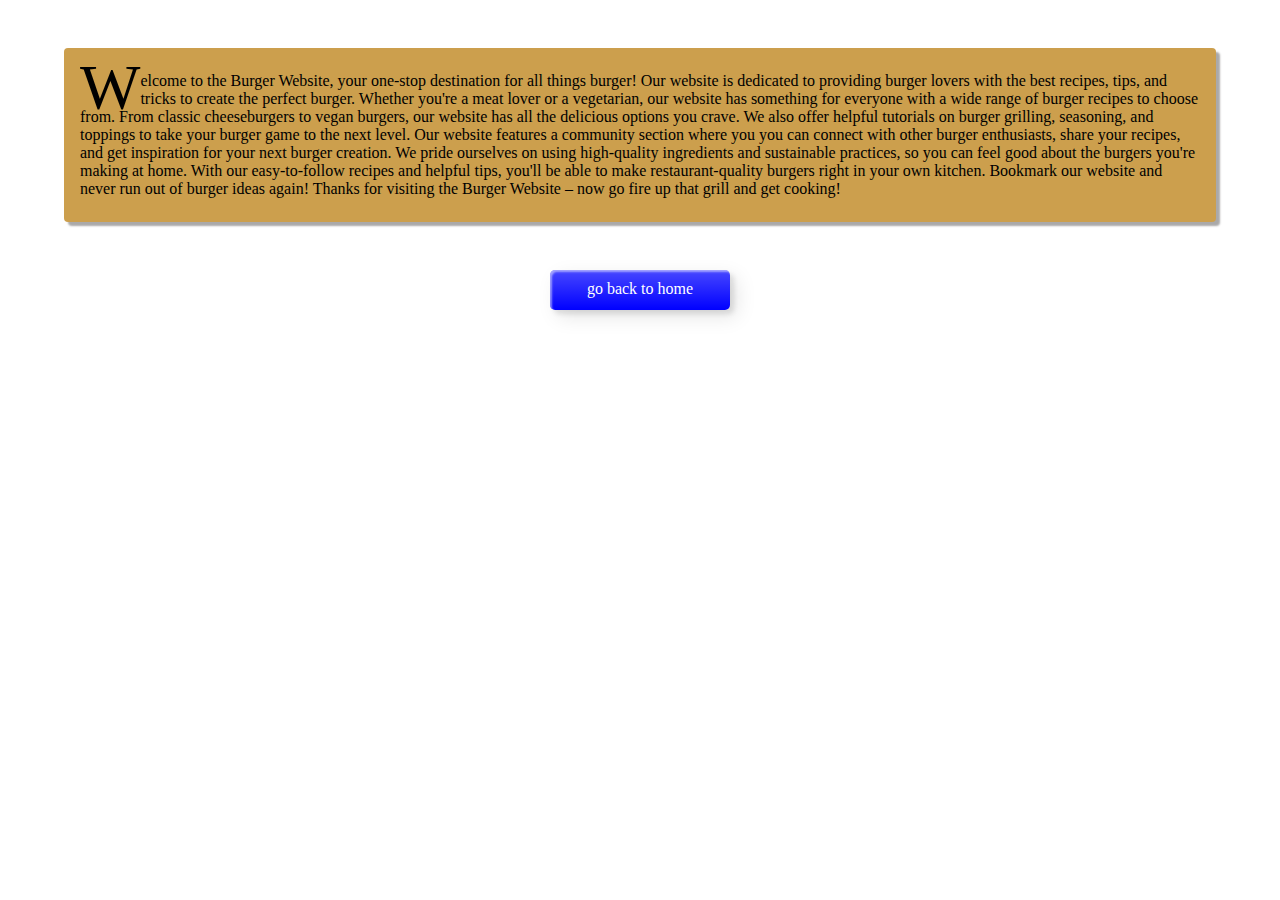
==== about.html @ cc389645 "noname1313" ====
<!DOCTYPE html>
<html lang="en">
  <head>
    <meta charset="UTF-8" />
    <meta http-equiv="X-UA-Compatible" content="IE=edge" />
    <meta name="viewport" content="width=device-width, initial-scale=1.0" />
    <title>about burger website</title>
    <link rel="stylesheet" href="./style.css" />
    <link
      rel="shortcut icon"
      href="./lunch_dining_FILL0_wght400_GRAD0_opsz48.png"
      type="image/x-icon"
    />
    <link rel="stylesheet" href="about.css" />
  </head>
  <body>
    <div class="container">
      <p class="article-descreption">
        <span>W</span> elcome to the Burger Website, your one-stop destination
        for all things burger! Our website is dedicated to providing burger
        lovers with the best recipes, tips, and tricks to create the perfect
        burger. Whether you're a meat lover or a vegetarian, our website has
        something for everyone with a wide range of burger recipes to choose
        from. From classic cheeseburgers to vegan burgers, our website has all
        the delicious options you crave. We also offer helpful tutorials on
        burger grilling, seasoning, and toppings to take your burger game to the
        next level. Our website features a community section where you you can
        connect with other burger enthusiasts, share your recipes, and get
        inspiration for your next burger creation. We pride ourselves on using
        high-quality ingredients and sustainable practices, so you can feel good
        about the burgers you're making at home. With our easy-to-follow recipes
        and helpful tips, you'll be able to make restaurant-quality burgers
        right in your own kitchen. Bookmark our website and never run out of
        burger ideas again! Thanks for visiting the Burger Website – now go fire
        up that grill and get cooking!
      </p>
    </div>
    <a href="./index.html" class="button button1"
      ><span>go back to home</span>
    </a>
  </body>
</html>
---- style.css ----
* {
  font-family: Georgia, "Times New Roman", Times, serif;
  box-sizing: border-box;
}
header {
  background: linear-gradient(
    to left,
    rgb(204, 159, 77),
    rgb(111, 111, 228),
    rgb(171, 240, 171)
  );
  padding: 10px 20px;
  display: flex;
  justify-content: center;
}

.site-title {
  text-align: center;
  color: white;
  display: inline;
}

html,
body {
  margin: 0;
}

nav {
  display: none;
}
.bar-parent {
  width: 40px;
  height: 40px;
  margin: 40px 20px;
  cursor: pointer;
  transition: 0.3s ease;
}

.menu {
  position: absolute;
  top: 0;
  left: 0;
  z-index: 104;
}
.bar {
  width: 100%;
  height: 6px;
  transition: 0.3s ease;
}
.bar1 {
  background-color: rgb(160, 94, 221);
  transform: translateY(-5px);
}

.bar2 {
  background-color: rgb(119, 221, 94);
}
.bar3 {
  background-color: rgb(221, 130, 94);
  transform: translateY(5px);
}
.show {
  display: block;
}
.show .bar3 {
  transform: rotateZ(45deg) translate(-1px, -10px);
}
.show .bar1 {
  transform: rotateZ(-45deg) translate(1px, 5px);
}
.show .bar2 {
  opacity: 0;
}

nav li a {
  text-decoration: none;
  color: white;
  font-size: 1.2rem;
  transition: 0.3s ease;
}
nav li {
  list-style: none;
  padding: 20px 0;
}
ul {
  padding: 0 40px;
}
.bg {
  width: 0;
  height: 0;
  background: radial-gradient(
    circle,
    rgb(204, 159, 77),
    rgb(111, 111, 228),
    rgb(171, 240, 171)
  );
  border-radius: 50%;
  z-index: 102;
  opacity: 0.7;
  transition: 0.3s ease;
  position: absolute;
  top: 40px;
  left: 30px;
}
.bg-change {
  width: 500px;
  height: 500px;
  transform: translate(-65%, -30%);
}
nav a:hover {
  font-weight: bolder;
}
.show.bar-parent {
  transform: translateX(15px);
}
.header-burger-icon {
  width: 80px;
  border-radius: 50%;
  margin-left: 1rem;
}
.header-title-section {
  display: flex;
  justify-content: center;
  align-items: center;
  max-width: 200px;
}
/* header and burger menu */
.aside-button {
  width: 20px;
  height: 20px;
  margin-top: 30px;
  margin-right: 10px;
}
.aside-button-left {
  width: 100%;
  height: 2.5px;
  background-color: rgb(111, 111, 228);
  transform: rotate(-135deg) translateX(7px);
  transition: 0.3s ease;
}
.aside-button-right {
  width: 100%;
  height: 2.5px;
  background-color: rgb(204, 159, 77);
  transform: rotate(135deg) translateX(-10px);
  transition: 0.3s ease;
}
.aside {
  background-color: rgb(171, 240, 171);
  display: flex;
  justify-content: center;
  align-items: center;
  flex-direction: column;
  border-bottom-right-radius: 8px;
  position: sticky;
  top: 0;
  z-index: 100;
}
.aside-button-wrapper {
  width: 100%;
  display: flex;
  justify-content: center;
  align-items: center;
  cursor: pointer;
  border-bottom: 1px solid rgb(204, 159, 77);
}

/* aside list */
.aside-ul {
  list-style: none;
  padding: 20px 0;
  display: none;
  transition: 0.3s ease;
}
.aside-a {
  color: rgb(82, 82, 82);
  text-decoration: none;
  text-shadow: 1px 1px rgb(197, 182, 153);
  font-size: large;
}
.aside-ul li:hover {
  font-weight: bold;
}
.aside-ul li {
  margin: 20px 20px;
}

/* control class(toglle class) */

.show-aside-options {
  display: block;
}
#button-wrapper.show-aside-options .aside-button-right {
  transform: rotate(-45deg) translateX(-7px);
}
#button-wrapper.show-aside-options .aside-button-left {
  transform: rotate(45deg) translateX(11px);
}
.show-aside-options.aside-button-wrapper {
  display: flex;
}
.show-aside-options .aside-button {
  margin: 0 10px;
}
/* main section */
.container {
  margin: auto;
  width: 90%;
  background-color: rgb(204, 159, 77);
  font-family: Arial, Helvetica, sans-serif;
  padding: 8px 16px;
  margin-top: 3rem;
  border-radius: 4px;
  box-shadow: 4px 4px 2px rgb(170, 169, 169);
  position: relative;
}
.article-header {
  color: rgb(171, 240, 171);
}
.article-header::before {
  content: "*";
  vertical-align: middle;
}
.article-strong {
  color: rgb(111, 111, 228);
}
.article-pic-container {
  display: grid;
  grid-template-columns: auto auto;
  margin: 8px 0;
  gap: 8px;
}
.article-description {
  line-height: 1.5rem;
  position: relative;
  z-index: 5;
}
.article-descreption span {
  float: left;
  font-size: 400%;
  font-family: Cambria, Cochin, Georgia, Times, "Times New Roman", serif;
  line-height: 50%;
}
.article-img {
  width: 100%;
  border-radius: 4px;
}
.article-burger-icon {
  width: 70px;
  position: absolute;
  top: 10px;
  right: 10px;
  border-radius: 50%;
  z-index: 2;
}
/* footer section */
.footer {
  height: 200px;
  width: 100%;
  display: flex;
  justify-content: center;
  background-color: gray;
  margin-top: 150px;
  align-items: center;
  justify-content: center;
  flex-direction: column;
  background-color: #3586ff;
  position: relative;
}

.footer-wave-parent {
  width: 100%;
  height: 100%;
}
.footer-wave {
  background: url("https://i.ibb.co/wQZVxxk/wave.png");
  width: 100%;
  height: 100px;
  background-size: 1000px 100px;
  position: absolute;
  top: -100px;
  left: 0;
}
#footer-wave-1 {
  opacity: 1;
  z-index: 1000;
  top: -100px;
  animation: animatewave 3s linear infinite;
}
#footer-wave-2 {
  opacity: 0.5;
  z-index: 999;
  top: -115px;
  animation: animate 3s linear infinite;
}
#footer-wave-3 {
  opacity: 0.2;
  z-index: 1000;
  top: -110px;
  animation: animatewave 3s linear infinite;
}
#footer-wave-4 {
  opacity: 0.7;
  z-index: 999;
  top: -120px;
  animation: animate 3s linear infinite;
}

/* footer animations */
@keyframes animatewave {
  0% {
    background-position-x: 1000px;
  }
  100% {
    background-position-x: 0px;
  }
}
@keyframes animate {
  0% {
    background-position-x: -1000px;
  }
  100% {
    background-position-x: 0px;
  }
}
/* footer info */
.footer-info {
  margin-bottom: 4rem;
  display: flex;
  flex-direction: column;
  justify-content: center;
  align-items: center;
}
.footer-info a {
  color: white;
  font-size: large;
}
.footer-info-header {
  display: flex;
  justify-content: center;
  align-items: center;
}

/* code testing section */

.container ul {
  list-style-image: linear-gradient(
    to bottom,
    rgb(77, 76, 76) 50%,
    rgb(243, 49, 49)
  );
  list-style-position: outside;
}

table,
th,
td {
  border: 1px solid gray;
  padding: 5px;
  margin: 5px;
  background-color: aliceblue;
}
table {
  width: 100%;
  text-align: center;
  border-collapse: collapse;
  border-radius: 8px;
  overflow-x: scroll;
}
td {
  font-family: Verdana, Geneva, Tahoma, sans-serif;
  background-color: rgba(169, 169, 169, 0.76);
  vertical-align: bottom;
  margin-bottom: 0;
  padding-bottom: 5px;
  padding-top: 20px;
}

td:nth-child(2) {
  background-color: #3586ff96;
}
th:nth-child(2) {
  background-color: rgba(0, 68, 255, 0.596);
}
th {
  background-color: rgba(255, 105, 180, 0.829);
}
.table-overflow {
  overflow-x: auto;
}
.card {
  max-width: 400px;
  margin: 3rem auto 2rem;
  background-color: mediumpurple;
  display: flex;
  flex-direction: column;
  justify-content: space-around;
  align-items: center;
  border-radius: 8px;
  box-shadow: 2px 2px 4px rgb(90, 19, 90);
  padding: 2rem 1rem;
}
button {
  margin: auto;
  padding: 1rem 0.5rem;
  border: 1px solid rgb(70, 69, 69);
  border-radius: 4px;
  cursor: pointer;
  background-color: rgb(86, 22, 190);
  color: aliceblue;
  display: block;
  font-size: larger;
  width: 200px;
}
button:hover {
  background-color: rgba(86, 22, 190, 0.555);
}
.change-state {
  visibility: hidden;
}
---- about.css ----
.button {
  width: 180px;
  height: 40px;
  background: transparent;
  color: white;
  box-shadow: inset 2px 2px 2px 0px rgba(255, 255, 255, 0.5),
    7px 7px 20px 0px rgba(0, 0, 0, 0.1), 4px 4px 5px 0px rgba(0, 0, 0, 0.1);
  padding: 10px 20px;
  margin: 3rem auto;
  display: block;
  text-align: center;
  border-radius: 5px;
  text-decoration: none;
  transition: all 0.3s ease;
}
.button1 {
  background: linear-gradient(0deg, blue, rgba(0, 0, 255, 0.719));
}
.button1:hover {
  background: linear-gradient(0deg, rgb(2, 47, 248), rgba(4, 132, 252, 0.63));
}
.button2 {
  background: linear-gradient(0deg, rgb(17, 57, 165), rgb(20, 76, 161));
}
.button2:hover {
  box-shadow: -4px -4px 6px 0 rgba(80, 79, 79, 0.4),
    inset -2px -2px 2px 0 rgba(255, 255, 255, 0.5),
    2px 2px 4px 0 rgba(252, 252, 252, 0.4),
    inset 4px 4px 4px 0 rgb(0, 0, 0, 0.4);
}

/* button 3 */

.button3 {
  background: linear-gradient(0deg, rgb(255, 238, 0), rgba(255, 238, 0, 0.6));
  color: black;
  position: relative;
}
.button3:hover {
  background: transparent;
  box-shadow: none;
}
.button3::before,
.button3:after {
  content: "";
  background-color: rgb(255, 238, 0);
  transition: all 0.3s ease;
  position: absolute;
  top: 0;
  right: 0;
}
.button3::before {
  width: 2px;
  height: 0;
}
.button3::after {
  width: 0;
  height: 2px;
}
.button3::before:hover {
  height: 100%;
}
.button3::after:hover {
  width: 100%;
}
.button3 span::before,
.button3 span::after {
  content: "";
  background-color: rgb(255, 238, 0);
  transition: all 0.3s ease;
  position: absolute;
  bottom: 0;
  left: 0;
}
.button3 span::before {
  width: 2px;
  height: 0;
}
.button3 span::after {
  width: 0;
  height: 2px;
}
.button3 span::before:hover {
  height: 100%;
}
.button3 span::after:hover {
  width: 100%;
}
.button3 span {
  position: relative;
  display: block;
  width: 100%;
  height: 100%;
}
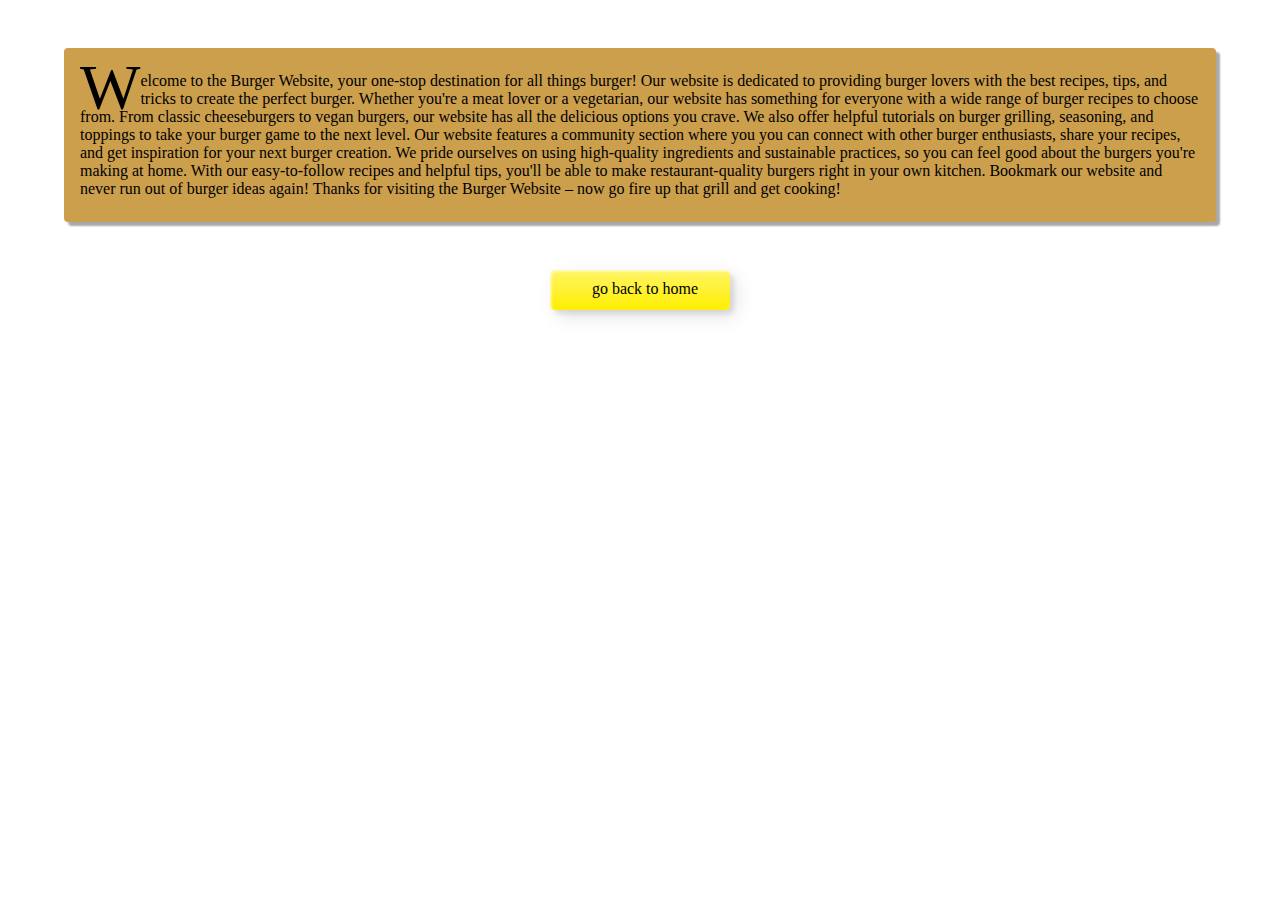
==== commit cc845fff: "cool button" ====
--- a/about.html
+++ b/about.html
@@ -35,7 +35,7 @@
         up that grill and get cooking!
       </p>
     </div>
-    <a href="./index.html" class="button button1"
+    <a href="./index.html" class="button button3"
       ><span>go back to home</span>
     </a>
   </body>
--- a/about.css
+++ b/about.css
@@ -5,7 +5,7 @@
   color: white;
   box-shadow: inset 2px 2px 2px 0px rgba(255, 255, 255, 0.5),
     7px 7px 20px 0px rgba(0, 0, 0, 0.1), 4px 4px 5px 0px rgba(0, 0, 0, 0.1);
-  padding: 10px 20px;
+  padding: 10px 5px;
   margin: 3rem auto;
   display: block;
   text-align: center;
@@ -43,7 +43,7 @@
 .button3::before,
 .button3:after {
   content: "";
-  background-color: rgb(255, 238, 0);
+  background-color: rgb(20, 20, 14);
   transition: all 0.3s ease;
   position: absolute;
   top: 0;
@@ -57,10 +57,10 @@
   width: 0;
   height: 2px;
 }
-.button3::before:hover {
+.button3:hover::before {
   height: 100%;
 }
-.button3::after:hover {
+.button3:hover::after {
   width: 100%;
 }
 .button3 span::before,
@@ -69,8 +69,8 @@
   background-color: rgb(255, 238, 0);
   transition: all 0.3s ease;
   position: absolute;
-  bottom: 0;
-  left: 0;
+  bottom: 10px;
+  left: -5px;
 }
 .button3 span::before {
   width: 2px;
@@ -80,15 +80,15 @@
   width: 0;
   height: 2px;
 }
-.button3 span::before:hover {
+.button3 span:hover::before {
   height: 100%;
 }
-.button3 span::after:hover {
+.button3 span:hover::after {
   width: 100%;
 }
 .button3 span {
   position: relative;
   display: block;
-  width: 100%;
-  height: 100%;
+  width: 180px;
+  height: 40px;
 }
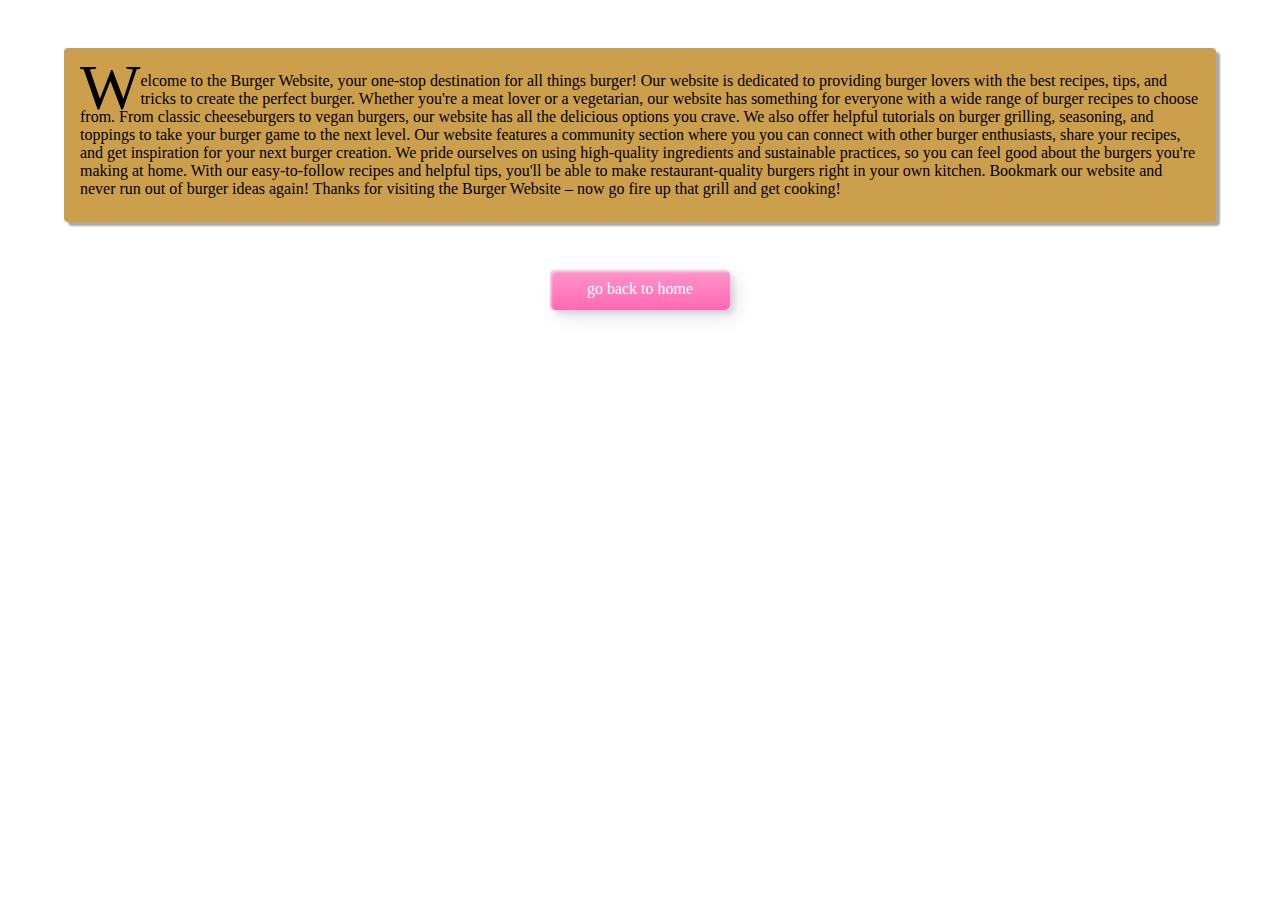
==== commit a322b384: "happy-rabbit" ====
--- a/about.html
+++ b/about.html
@@ -35,7 +35,7 @@
         up that grill and get cooking!
       </p>
     </div>
-    <a href="./index.html" class="button button3"
+    <a href="./index.html" class="button button4"
       ><span>go back to home</span>
     </a>
   </body>
--- a/about.css
+++ b/about.css
@@ -32,18 +32,18 @@
 /* button 3 */
 
 .button3 {
-  background: linear-gradient(0deg, rgb(255, 238, 0), rgba(255, 238, 0, 0.6));
-  color: black;
+  background: linear-gradient(0deg, rgb(236, 96, 53), rgba(236, 96, 53, 0.719));
   position: relative;
 }
 .button3:hover {
   background: transparent;
   box-shadow: none;
+  color: black;
 }
 .button3::before,
 .button3:after {
   content: "";
-  background-color: rgb(20, 20, 14);
+  background-color: rgb(236, 96, 53);
   transition: all 0.3s ease;
   position: absolute;
   top: 0;
@@ -66,11 +66,11 @@
 .button3 span::before,
 .button3 span::after {
   content: "";
-  background-color: rgb(255, 238, 0);
+  background-color: rgb(236, 96, 53);
   transition: all 0.3s ease;
   position: absolute;
-  bottom: 10px;
-  left: -5px;
+  bottom: 0;
+  left: 0;
 }
 .button3 span::before {
   width: 2px;
@@ -80,15 +80,47 @@
   width: 0;
   height: 2px;
 }
-.button3 span:hover::before {
+.button3:hover span::before {
   height: 100%;
 }
-.button3 span:hover::after {
+.button3:hover span::after {
   width: 100%;
 }
-.button3 span {
+
+/* button 4 */
+
+.button4 {
+  background: linear-gradient(0deg, hotpink, rgba(255, 105, 180, 0.705));
   position: relative;
-  display: block;
-  width: 180px;
-  height: 40px;
 }
+.button4:hover {
+  background: transparent;
+  color: deeppink;
+  box-shadow: none;
+}
+.button4::before {
+  content: "";
+  width: 0;
+  height: 2px;
+  background-color: deeppink;
+  position: absolute;
+  top: 0;
+  right: 0;
+  transition: all 400ms ease-in;
+}
+.button4:hover::before {
+  width: 100%;
+}
+.button4 span::after {
+  content: "";
+  height: 2px;
+  width: 0;
+  background-color: deeppink;
+  position: absolute;
+  bottom: 0;
+  left: 0;
+  transition: all 400ms ease-in;
+}
+.button4:hover span::after {
+  width: 100%;
+}
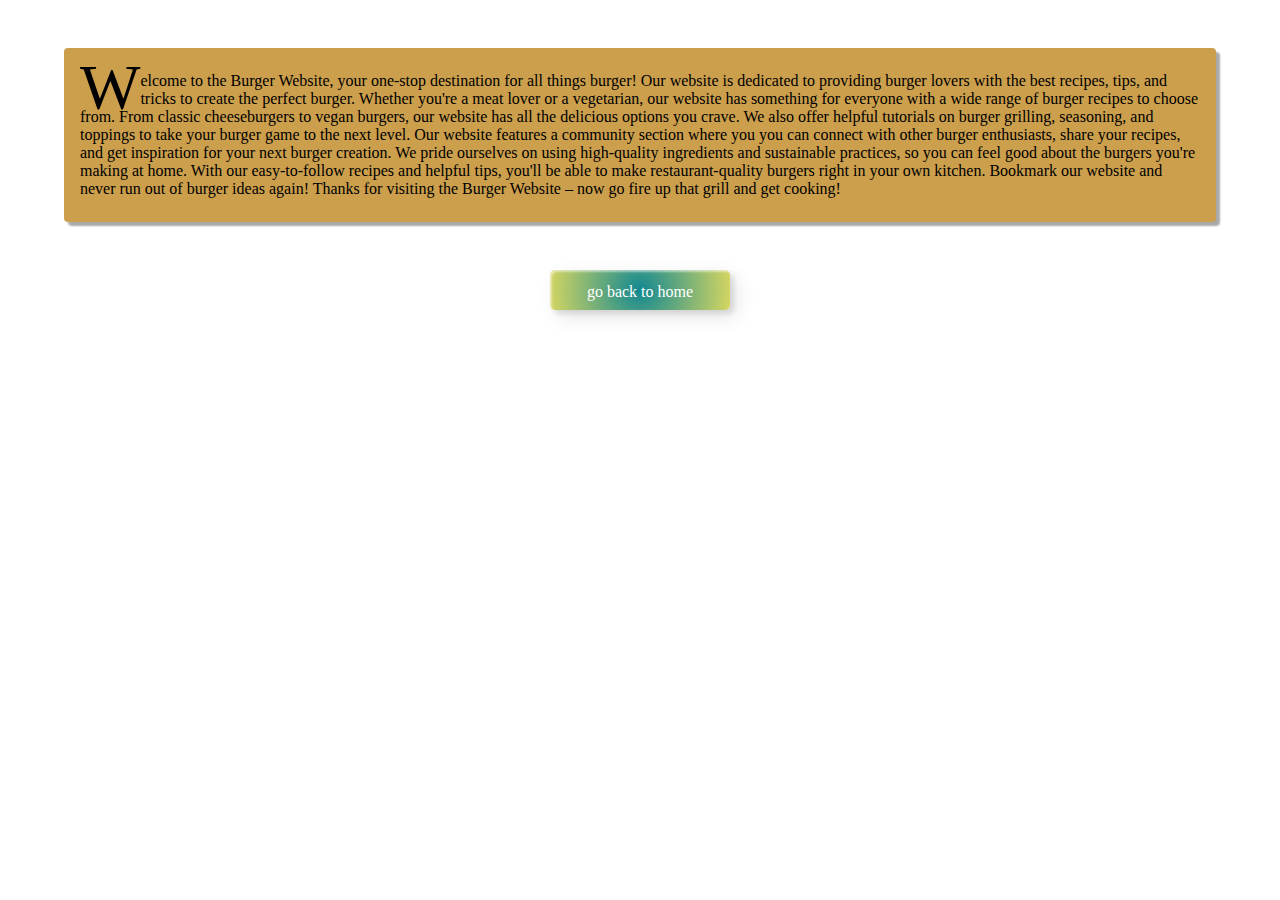
==== commit c67b4965: "favhf" ====
--- a/about.html
+++ b/about.html
@@ -35,7 +35,7 @@
         up that grill and get cooking!
       </p>
     </div>
-    <a href="./index.html" class="button button4"
+    <a href="./index.html" class="button button5"
       ><span>go back to home</span>
     </a>
   </body>
--- a/about.css
+++ b/about.css
@@ -124,3 +124,72 @@
 .button4:hover span::after {
   width: 100%;
 }
+
+/* button 5 */
+
+.button5 {
+  background: radial-gradient(
+    circle,
+    rgb(18, 136, 145) 0%,
+    rgb(214, 214, 97) 100%
+  );
+  position: relative;
+  border: none;
+  transition: all 400ms ease;
+  line-height: 24px;
+}
+.button5:hover {
+  box-shadow: none;
+  background: transparent;
+  color: rgb(41, 128, 0);
+}
+
+.button5::before,
+.button5::after {
+  content: "";
+  height: 1px;
+  width: 0;
+  position: absolute;
+
+  box-shadow: -1px -1px 20px 0px rgba(255, 255, 255, 1),
+    -4px -4px 5px 0px rgba(255, 255, 255, 1),
+    7px 7px 20px 0px rgba(0, 0, 0, 0.4), 4px 4px 5px 0px rgba(0, 0, 0, 0.3);
+}
+.button5::before {
+  top: 0;
+  right: 0;
+  transition: all 400ms ease;
+}
+.button5::after {
+  bottom: 0;
+  left: 0;
+  transition: all 400ms ease;
+}
+.button5:hover::before,
+.button5:hover::after {
+  width: 100%;
+}
+.button5 span:before,
+.button5 span:after {
+  content: "";
+  height: 0;
+  width: 0.5px;
+  position: absolute;
+  box-shadow: -1px -1px 20px 0px rgba(255, 255, 255, 1),
+    -4px -4px 5px 0px rgba(255, 255, 255, 1),
+    7px 7px 20px 0px rgba(0, 0, 0, 0.4), 4px 4px 5px 0px rgba(0, 0, 0, 0.3);
+}
+.button5 span:before {
+  top: 0;
+  left: 0;
+  transition: all 400ms ease;
+}
+.button5 span:after {
+  bottom: 0;
+  right: 0;
+  transition: all 400ms ease;
+}
+.button5:hover span::before,
+.button5:hover span::after {
+  height: 100%;
+}
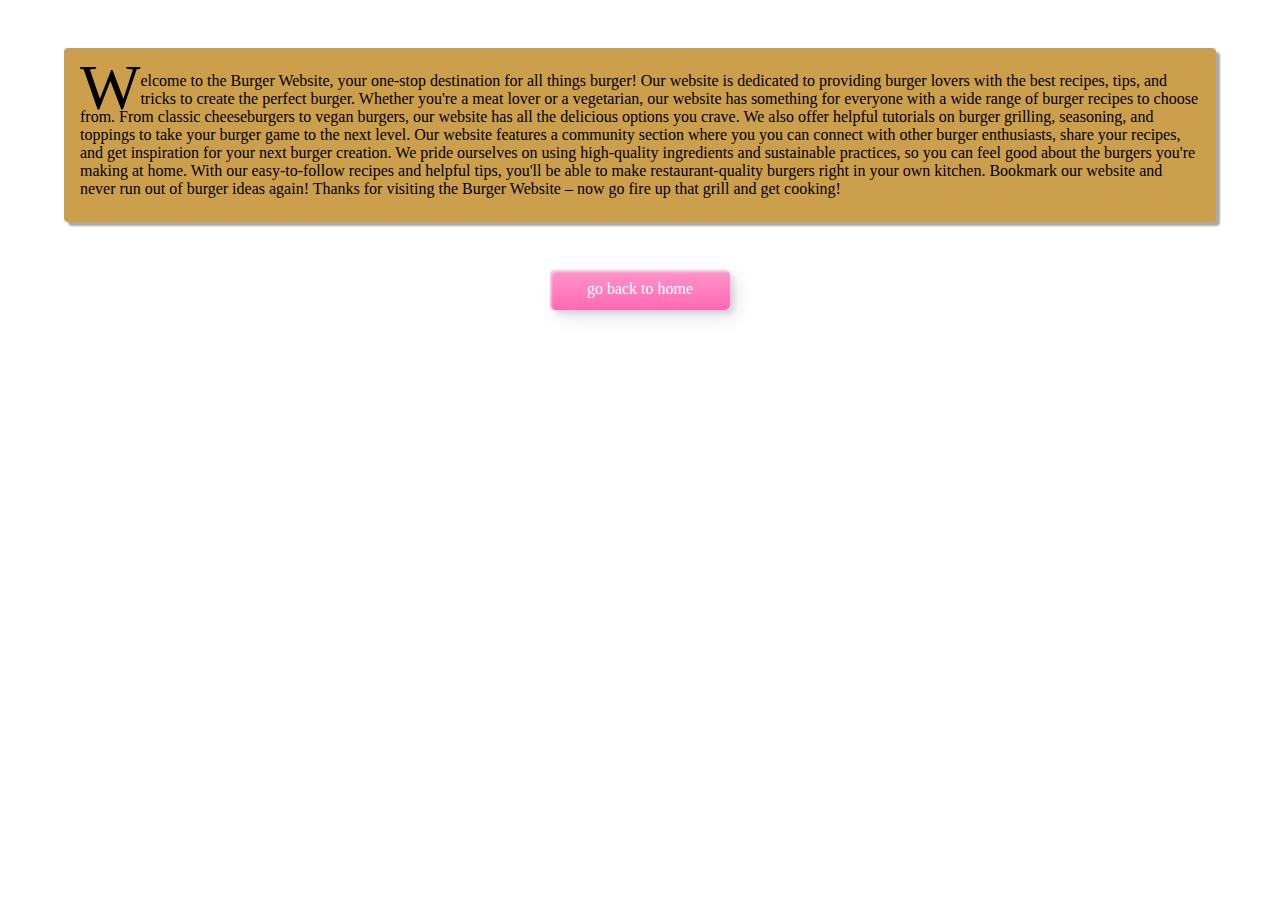
==== commit 06cdea12: "ecmascript5" ====
--- a/about.html
+++ b/about.html
@@ -35,7 +35,7 @@
         up that grill and get cooking!
       </p>
     </div>
-    <a href="./index.html" class="button button5"
+    <a href="./index.html" class="button button4"
       ><span>go back to home</span>
     </a>
   </body>
--- a/style.css
+++ b/style.css
@@ -59,14 +59,15 @@
   background-color: rgb(221, 130, 94);
   transform: translateY(5px);
 }
+
 .show {
   display: block;
 }
 .show .bar3 {
-  transform: rotateZ(45deg) translate(-1px, -10px);
+  transform: rotateZ(45deg) translateX(-4px);
 }
 .show .bar1 {
-  transform: rotateZ(-45deg) translate(1px, 5px);
+  transform: rotateZ(-45deg) translate(-9px, 3px);
 }
 .show .bar2 {
   opacity: 0;
--- a/about.css
+++ b/about.css
@@ -141,7 +141,7 @@
 .button5:hover {
   box-shadow: none;
   background: transparent;
-  color: rgb(41, 128, 0);
+  color: #e8edea;
 }
 
 .button5::before,
